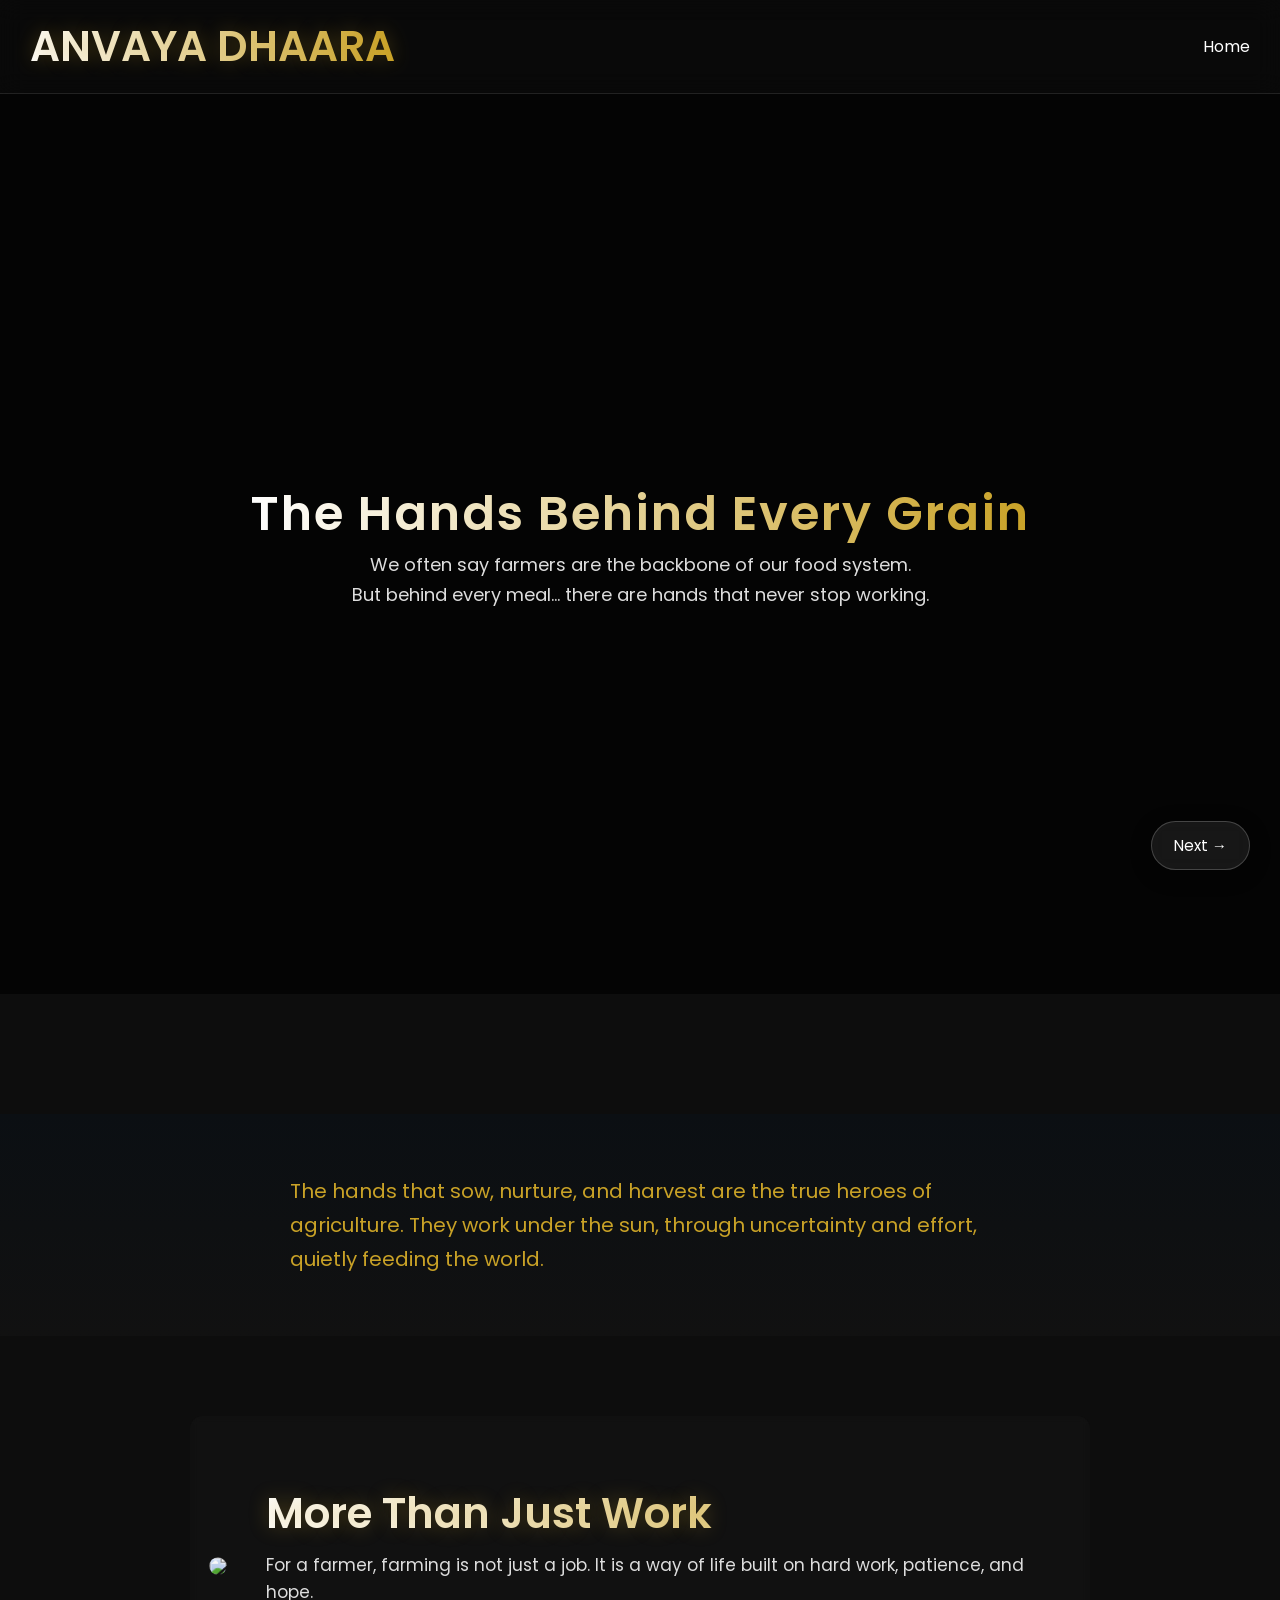
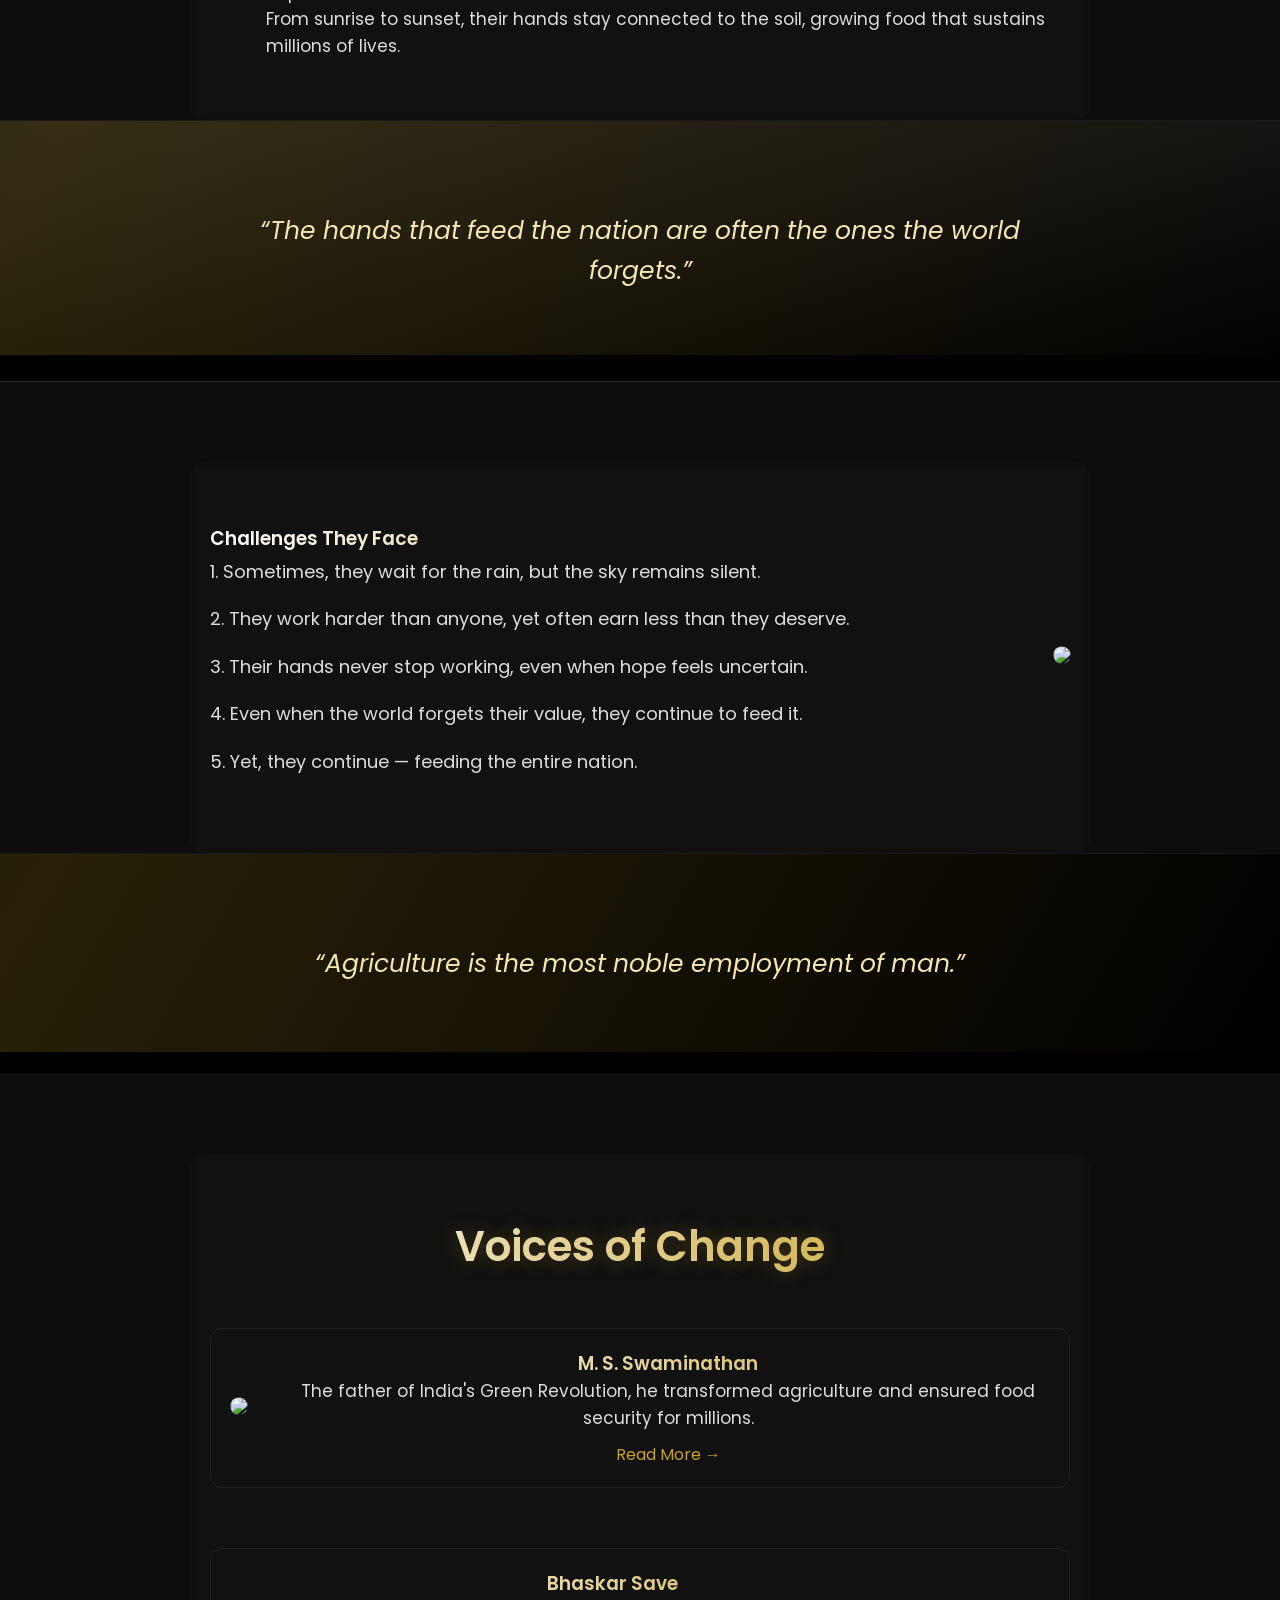
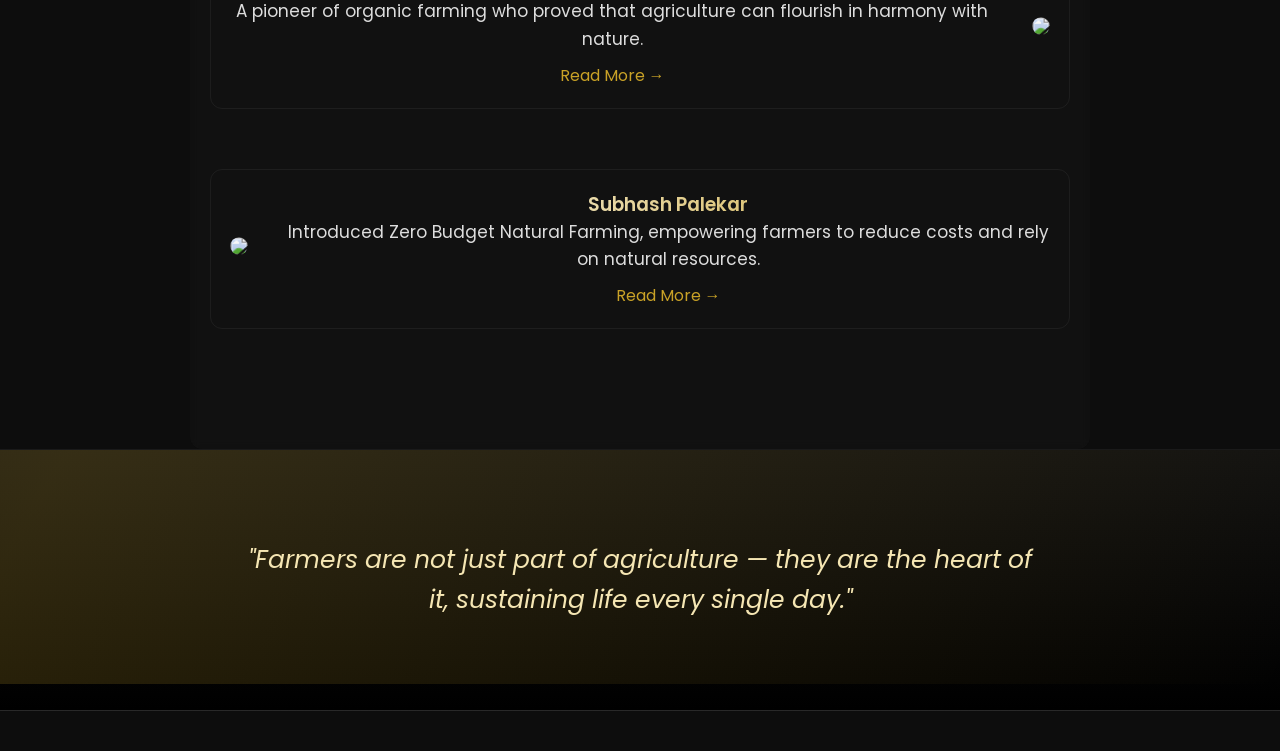
==== hands.html @ 10994e09 "Add files via upload" ====
<!DOCTYPE html>
<html lang="en">
<head>
  <meta charset="UTF-8">
  <meta name="viewport" content="width=device-width, initial-scale=1.0">
  <title>The Hands - ANVAYA DHAARA</title>

  <link href="https://fonts.googleapis.com/css2?family=Poppins:wght@300;600&display=swap" rel="stylesheet">
  <link rel="stylesheet" href="style.css">
</head>

<body class="hands-page">

<!-- NAVBAR -->
<nav class="navbar">
  <div class="nav-container">
    <h2 class="logo">ANVAYA DHAARA</h2>
    <ul class="nav-links">
      <li><a href="index.html">Home</a></li>
    </ul>
  </div>
</nav>

<!-- HERO -->
<section class="hands-header text-center text-white">
  <div class="container">
    <h1 class="display-4 scroll-reveal">The Hands Behind Every Grain</h1>

    <p class="hands-line scroll-reveal">
      We often say farmers are the backbone of our food system.
    </p>

    <p class="scroll-reveal">
      But behind every meal…
      there are hands that never stop working.
    </p>
  </div>
</section>

<!-- INTRO -->
<section class="container text-center py-5 reveal">

  <p class="hands-line scroll-reveal">
     The hands that sow, nurture, and harvest are the true heroes of agriculture.
    They work under the sun,
    through uncertainty and effort,
    quietly feeding the world.
  </p>

</section>
<!-- BLOCK -->
<section class="hands-block alt-layout reveal">
  <div class="hands-row ">
    
    <div class="hands-image">
      <img src="images/n.jpg">
    </div>

    <div class="hands-text">
      <h2 class="scroll-reveal">More Than Just Work</h2>

      <p class="scroll-reveal">
        For a farmer, farming is not just a job.  
        It is a way of life built on hard work, patience, and hope.
      </p>

      <p class="scroll-reveal">
        From sunrise to sunset, their hands stay connected to the soil,  
        growing food that sustains millions of lives.
      </p>
    </div>

  </div>
</section>
<!-- QUOTE 1 -->
<section class="hands-quote reveal">
  <p class="quote-text scroll-reveal">
    “The hands that feed the nation are often the ones the world forgets.”
  </p>
</section>

<!-- CHALLENGES -->
<section class="hands-block alt-layout reveal">
  <div class="hands-row reverse">

    <div class="hands-image">
      <img src="images/nm.png">
    </div>

    <div class="hands-text">
      <h3>Challenges They Face</h3>

    

  <div class="hands-lines scroll-reveal">
    <p class="scroll-reveal">1. Sometimes, they wait for the rain, but the sky remains silent.</p>
    <p class="scroll-reveal">2. They work harder than anyone, yet often earn less than they deserve.</p>
    <p class="scroll-reveal">3. Their hands never stop working, even when hope feels uncertain.</p>
    <p class="scroll-reveal">4. Even when the world forgets their value, they continue to feed it.</p>
    <p class="scroll-reveal">5. Yet, they continue — feeding the entire nation.</p>
  </div>
   </div>

  </div>

</section>

<!-- QUOTE -->


<section class="hands-quote reveal dark">
  <p class="quote-text scroll-reveal">
    “Agriculture is the most noble employment of man.”
  </p>
</section>




<!-- STORIES SECTION -->
<section class="hands-block reveal">

  <h2 class="section-title scroll-reveal">Voices of Change</h2>

  <!-- STORY 1 -->
  <div class="story-row">
    <div class="story-img">
      <img src="images/swami.png">
    </div>
    <div class="story-text">
      <h3>M. S. Swaminathan</h3>
      <p>
        The father of India's Green Revolution, he transformed agriculture
        and ensured food security for millions.
      </p>
      <a href="https://en.wikipedia.org/wiki/M._S._Swaminathan" target="_blank">
        Read More →
      </a>
    </div>
  </div>

  <!-- STORY 2 -->
  <div class="story-row reverse">
    <div class="story-img">
      <img src="images/bhaskar.png">
    </div>
    <div class="story-text">
      <h3>Bhaskar Save</h3>
      <p>
        A pioneer of organic farming who proved that agriculture
        can flourish in harmony with nature.
      </p>
      <a href="https://en.wikipedia.org/wiki/Bhaskar_Save" target="_blank">
        Read More →
      </a>
    </div>
  </div>

  <!-- STORY 3 -->
  <div class="story-row">
    <div class="story-img">
      <img src="images/subash.png">
    </div>
    <div class="story-text">
      <h3>Subhash Palekar</h3>
      <p>
        Introduced Zero Budget Natural Farming, empowering farmers
        to reduce costs and rely on natural resources.
      </p>
      <a href="https://en.wikipedia.org/wiki/Subhash_Palekar" target="_blank">
        Read More →
      </a>
    </div>
  </div>

</section>

<!-- END -->
<!-- FINAL QUOTE -->
<section class="hands-quote reveal">
  <p class="quote-text scroll-reveal">
    "Farmers are not just part of agriculture — they are the heart of it, sustaining life every single day."
  </p>
</section>

<script src="script.js"></script>
<a href="flow.html" class="next-fixed">Next →</a>
</body>
</html>
---- style.css ----
/* ===================== BASE ===================== */
body {
  margin: 0.5;
  font-family: 'Poppins', sans-serif;
  background: #000;
  background-image: radial-gradient(rgba(255, 255, 255, 0.03) 1px, transparent 1px);
  background-size: 40px 40px;
}

* {
  margin: 0px;
  padding: 0;
  box-sizing: border-box;
}

html {
  scroll-behavior: smooth;
}

/* ===================== NAVBAR ===================== */
.navbar {
  background: rgba(0, 0, 0, 0.3);
  backdrop-filter: blur(12px);
  border-bottom: 1px solid rgba(255, 255, 255, 0.1);
}
/*====================== FIXED NEXT BUTTON ===================== */.next-fixed {
  position: fixed;
  bottom: 30px;
  right: 30px;

  padding: 12px 22px;
  font-size: 0.95rem;

  color: white;
  text-decoration: none;

  background: rgba(255,255,255,0.08);
  backdrop-filter: blur(10px);

  border: 1px solid rgba(255,255,255,0.2);
  border-radius: 30px;

  box-shadow: 0 5px 20px rgba(0,0,0,0.4);

  transition: 0.3s ease;

  z-index: 999;
}

.next-fixed:hover {
  background: rgba(76,175,80,0.25);
  border-color: #4CAF50;
  transform: translateY(-3px);
}

/* ===================== HERO ===================== */
.hero {
  background: url('images/hero.jpg') center/cover no-repeat;

  .hero img {
    filter: brightness(85%);
  }

  min-height: 100vh;
  color: white;
  position: relative;
}

.hero::before {
  content: "";
  position: absolute;
  width: 100%;
  height: 100%;
  background: linear-gradient(to bottom,
      rgba(0, 0, 0, 0.4),
      rgba(0, 0, 0, 0.4),
      rgba(0, 0, 0, 0.7));
}

.container {
  position: relative;
  z-index: 2;
}

/* ===================== HERO TEXT ===================== */
.h1 {
  font-size: 72px;
  letter-spacing: 3px;
  font-weight: 500;
  color: #e6d28c;

  text-shadow: 0 0 25px rgba(201, 162, 39, 0.4);
}

.p {
  font-size: 40px;
  letter-spacing: 2px;
  font-weight: 300;
  color: #d4c46a;
  text-shadow: 0 0 25px rgba(201, 162, 39, 0.4);
  margin-top: 12px;
}

.hero-btn-warning {
  font-size: medium;
  background: #C9A227;
  border: none;
  color: black;
  font-weight: 500;
  padding: 30px 30px;
}

.hero-btn-warning:hover:hover {
  background: #e6c65c;
  transform: scale(1.05);
}

/* ===================== GENERAL TEXT ===================== */
h1,
h2,
h3,
h4,
h5 {
  background: linear-gradient(to right, #ffffff, #C9A227);
  -webkit-background-clip: text;
  -webkit-text-fill-color: transparent;
  font-weight: 600;
}

h2 {
  font-size: 42px;
  text-shadow: 0 0 20px rgba(201, 162, 39, 0.3);
}

p {
  font-size: 30px;
  color: #d4c46a;
  line-height: 1.6;
}

/* ===================== SECTIONS ===================== */
section {
  background: linear-gradient(to bottom, #0b0f13, #111);
  padding: 60px 0;
}

.story-section {
  background: radial-gradient(circle at center, #111 0%, #000 100%);
}

/* ===================== CARDS ===================== */
.card {
  background: rgba(255, 255, 255, 0.04);
  backdrop-filter: blur(12px);
  border: 1px solid rgba(255, 255, 255, 0.08);

  opacity: 1;
  transform: translateY(40px);
  transition: 0.6s ease;
}

.card.show {
  opacity: 1;
  transform: translateY(0);
}

.card:hover {
  transform: translateY(-10px) scale(1.02);
  box-shadow: 0 20px 40px rgba(0, 0, 0, 0.6);
}

.card img {
  height: 250px;

  object-fit: cover;
  filter: brightness(85%);
}

.card-title {
  font-size: 28px;
}

.card p {
  font-size: 20px;
}

.card {
  opacity: 1;
}

/* ===================== BUTTON ===================== */
.btn-warning {
  background: #C9A227;
  border: none;
  color: black;
  font-weight: 500;
}

.btn-warning:hover {
  background: #e6c65c;
  transform: scale(1.05);
}

/* ===================== SCROLL REVEAL ===================== */
.scroll-reveal {
  opacity: 0;
  transform: translateY(40px);
  transition: all 0.8s ease;
}

.scroll-reveal.active {
  opacity: 1;
  transform: translateY(0);
}

/* ===================== PROGRESS BAR ===================== */
#progress-bar {
  position: fixed;
  top: 0;
  left: 0;
  height: 4px;
  background: #C9A227;
  width: 0%;
  z-index: 999;
}

/* ===================== EXTRA UI ===================== */
.section-line {
  width: 60px;
  height: 3px;
  background: #C9A227;
  margin: 25px auto;
  border-radius: 5px;
  transition: width 0.5s ease;
}

.section-line:hover {
  width: 100px;
}

.section-divider {
  width: 100%;
  height: 80px;
  background: linear-gradient(to bottom, transparent, #000);
}

.tagline {
  font-size: 16px;
  color: #C9A227;
  letter-spacing: 2px;
}


/* ===================== RESPONSIVE ===================== */
@media (max-width: 768px) {
  .main-title {
    font-size: 40px;
  }

  .hero-subtitle {
    font-size: 16px;
  }

  .hero-btn {
    padding: 10px 25px;
  }

  .image-row img {
    width: 100%;
  }
}


/* ===================== ROOTS PAGE ===================== */
.roots-page {
  background: #0d0d0d;
  color: white;

}

.roots-header h1 {
  font-size: 48px;
  text-shadow: 0 5px 20px rgba(0, 0, 0, 0.8);

}

.roots-header p {
  text-shadow: 0 3px 10px rgba(0, 0, 0, 0.6);

}

.roots-header {
  animation: zoomHero 10s ease-in-out infinite alternate;
}

@keyframes zoomHero {
  from {
    background-size: 100%;
  }

  to {
    background-size: 110%;
  }
}

.roots-block:nth-child(even) {
  background: rgba(255, 255, 255, 0.05);

}

/* ROOTS HERO BACKGROUND IMAGE */
.roots-header {
  height: 100vh;
  display: flex;
  justify-content: center;
  align-items: center;
  text-align: center;
  position: relative;

  background: url('images/plant.jpg') center/cover no-repeat;
}

/* DARK OVERLAY (same like hands page) */
.roots-header::before {
  content: "";
  position: absolute;
  width: 100%;
  height: 100%;
  background: rgba(0, 0, 0, 0.6);
}

/* KEEP TEXT ABOVE IMAGE */
.roots-header .container {
  position: relative;
  z-index: 2;
}

/* ===================== CONTENT BLOCK ===================== */
.roots-block {
  padding: 60px 20px;
  max-width: 900px;
  margin: auto;
  text-align: center;
  background: rgba(255, 255, 255, 0.02);
  border-radius: 12px;
  backdrop-filter: blur(4px);
}

.roots-block img {
  height: 300px;
}

.roots-block h2 {
  font-size: 30px;
  color: #C9A227;
}

.roots-block h3 {
  font-size: 24px;
  color: #C9A227;
}

.roots-block p {
  font-size: 17px;
  color: #ddd;
}

/* ===================== IMAGES (MERGED) ===================== */
.roots-block img,
.roots-story img,
.center-img {
  width: 100%;
  max-width: 650px;
  margin: 25px auto;
  display: block;
  border-radius: 12px;
  object-fit: cover;
  box-shadow: 0 10px 30px rgba(0, 0, 0, 0.4);
  transition: 0.4s ease;
}

.roots-block img:hover,
.roots-story img:hover,
.center-img:hover {
  transform: scale(1.05);
}

/* FORCE SAME SIZE (alignment fix) */
.center-img {
  aspect-ratio: 16/9;
}

/* ===================== IMAGE GRID ===================== */
.image-row {
  display: flex;
  gap: 20px;
  justify-content: center;
  flex-wrap: wrap;
}

.image-row img {
  width: 48%;
  max-width: 320px;
  height: 220px;
  object-fit: cover;
}

/* ===================== LIST ===================== */
.farming-points {
  list-style: none;
  margin-top: 20px;
  font-size: 17px;
  color: #ddd;
  line-height: 2;
}

/* ===================== QUOTE ===================== */
.roots-quote {
  padding: 50px 20px;
  background: #111;
  text-align: center;
  border-left: 4px solid #C9A227;
}

.roots-quote p {
  font-size: 22px;
  font-style: italic;
  color: #C9A227;
}

/* ===================== ROOTS STORY ===================== */
.roots-story {
  background: radial-gradient(circle at center, #111 0%, #000 100%);
}

/* TEXT */
.quote-text {
  font-size: 25px;
  font-style: italic;
  color: #f5e6b3;
  max-width: 800px;
  margin: 20px auto;
  line-height: 1.7;
}

.quote-author {
  color: #C9A227;
  font-size: 16px;
  margin-bottom: 20px;
}

/* LABEL */
.image-label {
  font-size: 20px;
  color: #C9A227;
  letter-spacing: 2px;
  margin-top: 30px;
}

/* ===================== CENTER ALIGNMENT ===================== */
.center-image-wrapper {
  display: flex;
  flex-direction: column;
  align-items: center;
}

/* ===================== LEARN SECTION ===================== */
.learn-section {
  display: flex;
  align-items: center;
  flex-direction: column;
  background: linear-gradient(to bottom, #0b0f13, #111);
}

/* RESOURCE CARDS */
.resource-card {
  display: flex;
  align-items: center;
  flex-direction: column;
  padding: 18px;
  background: rgba(255, 255, 255, 0.05);
  border-radius: 10px;
  color: #d4c46a;
  text-decoration: none;
  font-size: 16px;
  transition: 0.3s ease;
  border-left: 3px solid #C9A227;
}

.resource-card:hover {
  background: rgba(255, 255, 255, 0.1);
  transform: translateY(-5px);
  color: #fff;
}

/* NAVBAR CONTAINER */
.nav-container {
  display: flex;
  justify-content: space-between;
  align-items: center;
  padding: 15px 30px;
}

/* NAV LINKS RIGHT SIDE */
.nav-links {
  list-style: none;
}

.nav-links li {
  display: inline-block;
}

.nav-links a {
  text-decoration: none;
  color: white;
  font-size: 16px;
  transition: 0.3s;
}

.nav-links a:hover {
  color: #C9A227;
}

/* FIX NAVBAR ALIGNMENT */
.nav-container {
  display: flex;
  justify-content: space-between;
  /* pushes Home to right */
  align-items: center;
  width: 100%;
  padding: 15px 30px;
}

/*================= hands PAGE ============== */
.hands-page {
  background: #0d0d0d;
  color: white;
  font-family: 'Poppins', sans-serif;

}

/* HERO */
.hands-header {
  height: 100vh;
  display: flex;
  justify-content: center;
  align-items: center;
  text-align: center;
  position: relative;
  background: url('images/2sss.png') center/cover no-repeat;

}

.hands-header {
  animation: zoomHero 10s ease-in-out infinite alternate;
}

@keyframes zoomHero {
  from {
    background-size: 100%;
  }

  to {
    background-size: 110%;
  }
}

.hands-header h1 {
  font-size: 48px;
  letter-spacing: 2px;
}

.hands-text {
  flex: 1;
  text-align: left;
  line-height: 1.8;
}

.hands-header p {
  font-size: 18px;
  color: #ddd;
}

.hands-header::before {
  content: "";
  position: absolute;
  width: 100%;
  height: 100%;
  background: rgba(0, 0, 0, 0.7);
}

.hands-header .container {
  position: relative;
  z-index: 2;

  max-width: 800px;


}

/* BLOCK */
.hands-block {
  padding: 60px 20px;
  max-width: 900px;
  margin: auto;
  text-align: center;
  background: rgba(255, 255, 255, 0.02);
  border-radius: 12px;
  backdrop-filter: blur(4px);
  transition: 0.4s ease;
}

.hands-block:hover {
  transform: translateY(-5px);
  box-shadow: 0 15px 40px rgba(0, 0, 0, 0.5);
}

.hands-block h2,
.hands-block h3 {
  color: #C9A227;
}

/* TEXT */
.hands-block p {
  font-size: 17px;
  color: #ddd;
}

/* QUOTE */
.hands-quote {
  padding: 90px 20px;
  text-align: center;
  font-size: 26px;
  font-style: italic;
  color: #C9A227;
  border-top: 1px solid rgba(255, 255, 255, 0.1);
  border-bottom: 1px solid rgba(255, 255, 255, 0.1);
  background: linear-gradient(to bottom, #111, #000);
  transition: 0.4s ease;
}

.hands-quote.dark {
  background: #000;
}

.quote-text {
  max-width: 800px;
  margin: auto;
  line-height: 1.6;
}

.hands-quote:hover {
  letter-spacing: 1px;
}

.hands-quote {
  position: relative;
  overflow: hidden;
}

.hands-quote {
  backdrop-filter: blur(4px);
}

.hands-quote::before {
  content: "";
  position: absolute;
  width: 200%;
  height: 90%;
  top: 0;
  left: -100%;
  background: linear-gradient(120deg,
      transparent,
      rgba(201, 162, 39, 0.2),
      transparent);
  transition: 0.8s;
}

.hands-quote:hover::before {
  left: 100%;
}

/* MAIN LINE */
.hands-line {
  font-size: 20px;
  color: #C9A227;
  max-width: 700px;
  margin: auto;
  line-height: 1.7;
}

/* LINES */
.hands-lines p {
  font-size: 18px;
  color: #ddd;
  line-height: 1.8;
  margin-bottom: 15px;
}

/* SCROLL ANIMATION */
.reveal {
  opacity: 1;
  transform: translateY(40px);
  transition: all 0.4s ease;
}

.reveal.active {
  opacity: 1;
  transform: translateY(0);
}

.hands-img {
  width: 100%;
  max-width: 400px;
  margin: 25px auto;
  display: block;
  border-radius: 12px;
  object-fit: cover;
  box-shadow: 0 10px 30px rgba(0, 0, 0, 0.5);
  transition: 0.4s ease;
}

.hands-img:hover {
  transform: scale(1.05);
}

/* FLEX ROW */
.hands-row {
  display: flex;
  align-items: center;
  gap: 40px;
  flex-wrap: wrap;
}

/* REVERSE */
.hands-row.reverse {
  flex-direction: row-reverse;
}

/* IMAGE */
.hands-image img {
  width: 100%;
  max-width: 430px;
  border-radius: 12px;
}

/* TEXT */
.hands-text {
  flex: 1;
  text-align: left;
}

.hands-text h2,
.hands-text h3 {
  color: #C9A227;
}

/* MOBILE FIX */
@media (max-width: 768px) {
  .hands-row {
    flex-direction: column;
    text-align: center;
  }

  .hands-text {
    text-align: center;
  }
}

/* STORY SECTION */
.story-cards {
  display: flex;
  gap: 30px;
  justify-content: center;
  flex-wrap: wrap;
  margin-top: 30px;
}

.section-title {
  text-align: center;
  margin-bottom: 50px;
  color: #C9A227;
}

section {
  margin-bottom: 80px;
}

/* ROW */
.story-row {
  display: flex;
  align-items: center;
  gap: 40px;
  padding: 20px;
  border-radius: 12px;
  margin-bottom: 60px;
  flex-wrap: wrap;
  border: 1px solid rgba(255, 255, 255, 0.05);
}

.story-row.reverse {
  flex-direction: row-reverse;
}

/* IMAGE */
.story-img img {
  width: 100%;
  max-width: 300px;
  border-radius: 12px;
}

/* TEXT */
.story-text {
  flex: 1;
}

.story-text h3 {
  color: #C9A227;
}

.story-text a {
  color: #C9A227;
  text-decoration: none;
  margin-top: 10px;
  display: inline-block;
}

.story-text a:hover {
  text-decoration: underline;
}

.story-img img,
.hands-image img {
  transform: scale(1.1);
  transition: 1s ease;
  filter: brightness(0.95) contrast(1.05);
}

.reveal.active img {
  transform: scale(1);
}

.story-row:hover {
  transform: translateY(-6px);
  transition: 0.3s ease;
  background: rgba(255, 255, 255, 0.04);
}

.story-row {
  transition: 0.4s ease;
}

body {
  scroll-behavior: smooth;
}

/*===================== FLOW PAGE ===================== */

/* RESET */
body {
  margin: 0;
  padding: 0;
}

/* PAGE */
.flow-page {
  background: #0d0d0d;
  color: white;
  font-family: 'Poppins', sans-serif;
}

/* HERO */
.flow-hero {
  position: relative;
  min-height: 100vh;
  display: flex;
  flex-direction: column;
  justify-content: center;
  align-items: center;
  text-align: center;
  padding: 40px 20px;
  overflow: hidden;
}

.flow-hero::before {
  content: "";
  position: absolute;
  width: 100%;
  height: 100%;
  background: url("images/bg.png") center/cover no-repeat;
  z-index: -2;
}

.flow-hero::after {
  content: "";
  position: absolute;
  width: 100%;
  height: 100%;
  background: rgba(0, 0, 0, 0.65);
  z-index: -1;
}

/* HERO TEXT */
.flow-hero h1 {
  font-size: 3.2rem;
  max-width: 800px;
  line-height: 1.3;
  font-weight: 600;

  background: linear-gradient(90deg, #ffffff, #4CAF50);
  -webkit-background-clip: text;
  -webkit-text-fill-color: transparent;
}

.hero-sub {
  margin-top: 25px;
  font-size: 1.6rem;
  /* increased */
  color: #d4c27a;
  line-height: 1.6;
}

.hero-line {
  margin-top: 25px;
  font-size: 1.2rem;
  /* increased */
  color: #4CAF50;
  opacity: 0.95;
  font-weight: 500;
  letter-spacing: 0.5px;
}

/* HERO ANIMATION (CLEAN) */
.flow-hero h1,
.hero-sub,
.hero-line {
  opacity: 0;
  transform: translateY(25px);
  animation: fadeUp 1s ease forwards;
}

.flow-hero h1 {
  animation-delay: 0.3s;
}

.hero-sub {
  animation-delay: 0.6s;
}

.hero-line {
  animation-delay: 1s;
}

@keyframes fadeUp {
  to {
    opacity: 1;
    transform: translateY(0);
  }
}

/* CONTAINER */
.flow-container {
  width: 100%;
  max-width: 1100px;
  margin: auto;
  padding: 0 20px;
}

/* FLOW ITEM */
.flow-item {
  opacity: 0;
  transform: translateY(80px) scale(0.96);
  transition: all 1.1s cubic-bezier(0.22, 1, 0.36, 1);
  /* slower + smoother */
}

.flow-item.show {
  opacity: 1;
  transform: translateY(0) scale(1);
}

/* CARD */
.flow-content {
  background: rgba(255, 255, 255, 0.04);
  backdrop-filter: blur(14px);
  padding: 25px;
  border-radius: 18px;
  text-align: center;

  border: 1px solid rgba(255, 255, 255, 0.08);

  box-shadow:
    0 10px 30px rgba(0, 0, 0, 0.6),
    inset 0 0 10px rgba(255, 255, 255, 0.03);

  transition: all 0.4s ease;
}

.flow-content:hover {
  transform: translateY(-8px) scale(1.03);
  box-shadow:
    0 0 25px rgba(76, 175, 80, 0.4),
    0 20px 50px rgba(0, 0, 0, 0.7);
}

/* IMAGE */
.flow-content img {
  width: 55%;
  height: 230px;
  object-fit: cover;
  border-radius: 12px;
  margin: 0 auto 15px;
  display: block;

  transition: transform 0.5s ease, filter 0.5s ease;
  filter: brightness(85%) contrast(105%);
}

.flow-content:hover img {
  transform: scale(1.08);
  filter: brightness(105%) contrast(120%);
}

/* STAGGER CONTENT */
.flow-content img,
.flow-content h2,
.flow-content p,
.flow-points {
  opacity: 0;
  transform: translateY(25px);
}

.flow-item.show .flow-content img {
  opacity: 1;
  transform: translateY(0);
  transition: 0.5s ease;
}

.flow-item.show .flow-content h2 {
  opacity: 1;
  transform: translateY(0);
  transition: 0.5s ease;
  transition-delay: 0.15s;
}

.flow-item.show .flow-content p {
  opacity: 1;
  transform: translateY(0);
  transition: 0.6s ease;
  transition-delay: 0.3s;
}

.flow-item.show .flow-points {
  opacity: 1;
  transform: translateY(0);
  transition: 0.6s ease;
  transition-delay: 0.45s;
}

/* POINTS */
.flow-points ul {
  background: rgba(255, 255, 255, 0.04);
  backdrop-filter: blur(8px);
  border: 1px solid rgba(255, 255, 255, 0.08);

  padding: 25px;
  border-radius: 14px;

  box-shadow: 0 10px 25px rgba(0, 0, 0, 0.5);
  transition: 0.3s;

  text-align: center;
  /* 🔥 center everything */
}

.flow-points li {
  margin: 14px 0;
  font-size: 1.07rem;
  /* increased */
  line-height: 1.6;
  opacity: 0.85;

  list-style: none;
  /* remove default bullets */
  position: relative;
}

/* Custom clean dot */
.flow-points li::before {
  content: "•";
  color: #4CAF50;
  margin-right: 8px;
}

/* CONNECTOR */
.flow-connector {
  text-align: center;
  margin: 110px 0;

  font-size: 1.5rem;
  /* increased */
  color: #8BC34A;

  font-style: italic;
  opacity: 0.9;
  letter-spacing: 1.2px;

  line-height: 1.6;
}

.flow-connector {
  text-shadow: 0 0 12px rgba(139, 195, 74, 0.4);
}

/* MAIN MESSAGE */
.flow-main-message {
  text-align: center;
  font-size: 1.6rem;
  color: #4CAF50;
  margin: 120px 0;
  font-weight: 600;
  text-shadow: 0 0 10px rgba(76, 175, 80, 0.4);
}

/* SCROLL TEXT */
.scroll-down {
  margin-top: 40px;
  font-size: 0.9rem;
  opacity: 0.6;
}

/* RESPONSIVE */
@media (max-width: 768px) {
  .flow-content img {
    width: 90%;
  }

  .flow-points {
    display: none;
  }

  .flow-hero h1 {
    font-size: 2.2rem;
  }
}

.flow-item.show .flow-content img {
  transition: 0.7s ease;
}

.flow-item.show .flow-content h2 {
  transition: 0.7s ease;
  transition-delay: 0.2s;
}

.flow-item.show .flow-content p {
  transition: 0.9s ease;
  transition-delay: 0.45s;
}

.flow-item.show .flow-points {
  transition: 0.9s ease;
  transition-delay: 0.65s;
}

@media (max-width: 768px) {

  /* HERO */
  .flow-hero h1 {
    font-size: 2rem;
    line-height: 1.4;
  }

  .hero-sub {
    font-size: 1.1rem;
  }

  .hero-line {
    font-size: 1rem;
  }

  /* IMAGES */
  .flow-content img {
    width: 90%;
    height: 200px;
  }

  /* TEXT */
  .flow-content p {
    font-size: 0.95rem;
    line-height: 1.6;
  }

  /* CONNECTORS */
  .flow-connector {
    font-size: 1.2rem;
    margin: 70px 0;
  }

  /* POINTS */
  .flow-points {
    display: none;
    /* already good decision */
  }

}
/* ===================== SOUL / FUTURE PAGE ===================== */

.future-page {
  background: radial-gradient(circle at center, #0b0f13 0%, #000 100%);
  color: white;
  font-family: 'Poppins', sans-serif;
}

/* HERO */
.future-header {
  height: 100vh;
  display: flex;
  justify-content: center;
  align-items: center;
  text-align: center;
}

.future-header h1 {
  font-size: 52px;
  line-height: 1.3;
  font-weight: 600;
}

.hero-sub {
  font-size: 24px;
  color: #bbb;
  margin-top: 10px;
}

.hero-line {
  font-size: 20px;
  color: #C9A227;
  margin-top: 15px;
  letter-spacing: 0.5px;
}

/* CONTENT BLOCK */
.future-block {
  max-width: 950px;
  
  padding: 40px;

  margin: 120px auto;
  text-align: center;

  background: rgba(255,255,255,0.04);
  backdrop-filter: blur(10px);

  border-radius: 16px;
  border: 1px solid rgba(255,255,255,0.08);

  box-shadow: 
    0 10px 40px rgba(0,0,0,0.6),
    inset 0 0 10px rgba(255,255,255,0.03);

  transition: 0.4s ease;
}

.future-block:hover {
  transform: translateY(-6px);
  box-shadow: 0 0 25px rgba(201,162,39,0.3);
}

/* HEADINGS */
.future-block h2 {
  font-size: 28px;
  color: #C9A227;
  margin-bottom: 10px;
}

/* TEXT */
.future-block p {
  font-size: 19px;
  line-height: 1.9;
  color: #ddd;
  margin-bottom: 12px;
}

/* LINE */
.section-line {
  width: 50px;
  height: 3px;
  background: #C9A227;
  margin: 15px auto 30px;
  box-shadow: 0 0 10px rgba(201,162,39,0.5);
}

/* FINAL SECTION */
.future-final {
  max-width: 900px;
  margin: 120px auto;
  text-align: center;
}

.main-line {
  font-size: 24px;
  margin-bottom: 10px;
}

.main-line.highlight {
  font-size: 28px;
  color: #C9A227;
}

.closing-line {
  margin-top: 25px;
  font-size: 17px;
  color: #888;
}

/* BUTTON (KEEP CONSISTENT) */
.next-fixed {
  position: fixed;
  bottom: 30px;
  right: 30px;

  padding: 12px 22px;
  font-size: 0.95rem;

  color: white;
  text-decoration: none;

  background: rgba(255,255,255,0.08);
  backdrop-filter: blur(10px);

  border: 1px solid rgba(255,255,255,0.2);
  border-radius: 30px;

  box-shadow: 0 5px 20px rgba(0,0,0,0.4);

  transition: 0.4s ease;
  z-index: 999;
}

.next-fixed:hover {
  background: rgba(76,175,80,0.25);
  border-color: #4CAF50;
  transform: translateY(-3px);
}
/* ===================== ABOUT PAGE ===================== */
/* ===================== ABOUT PAGE ===================== */

.about-page {
  min-height: 100vh;

  background: linear-gradient(135deg, #0f2027, #203a43, #2c5364);
  
  font-family: 'Poppins', sans-serif;

  display: flex;
  justify-content: center;
  align-items: center;
}
.about-page .about-wrapper {
  display: flex;
  justify-content: center;
  align-items: center;

  min-height: 100vh;

  padding-top: 80px; /* pushes content below navbar */
}
.about-page .navbar {
  position: fixed;
  top: 0;
  width: 100%;
  z-index: 1000;

  background: rgba(0, 0, 0, 0.6);
  backdrop-filter: blur(10px);
}
.about-main-text {
  line-height: 2;
  letter-spacing: 0.5px;
}
.about-page .nav-container {
  padding: 15px 25px;   /* reduce from 15px */
}
.about-page .logo {
  font-size: 27px;   /* adjust if it's bigger now */
  letter-spacing: 1px;
}
.about-page .nav-links a {
  font-size: 18px;   /* adjust from 16px */
}
/* MAIN BOX */
.about-container {
  max-width: 1000px;
  width: 90%;
  padding: 70px 50px;

  margin-top: 80px;

  background: rgba(255, 255, 255, 0.08);
  backdrop-filter: blur(18px);

  border-radius: 20px;
  border: 1px solid rgba(255,255,255,0.2);

 
  box-shadow: 
    0 25px 60px rgba(0,0,0,0.6),
    0 0 40px rgba(255, 211, 105, 0.08);

  text-align: center;
  line-height: 2.2;

  animation: fadeUp 1s ease;
  transition: 0.4s ease;
}

.about-container:hover {
  transform: translateY(-5px);
}

/* MAIN HEADING */
.about-container h1 {
  font-size: 46px;
  font-weight: 600;
  letter-spacing: 1px;
  background: linear-gradient(90deg, #ffffff, #ffd369);
  -webkit-background-clip: text;
  -webkit-text-fill-color: transparent;

  margin-bottom: 20px;
}

/* TEXT */
.about-container p {
  font-size: 20px;
  color: #f1f1f1;
}

/* SECTION HEADINGS */
.about-container h2 {
 margin-top: 60px;
  font-size: 26px;
  color: #ffd369;
  position: relative;
}

/* LINE BELOW HEADINGS */
.about-container h2::after {
  content: "";
  display: block;
  width: 40px;
  height: 2px;
  background: #ffd369;
  margin: 10px auto;
}

/* FINAL LINE */
.final-line {
  margin-top: 50px;
  font-size: 24px;
  color: #ffd369;
  font-weight: 500;
}
.about-container p {
  animation: fadeUp 1s ease;
}

/* ANIMATION */
@keyframes fadeUp {
  from {
    opacity: 0;
    transform: translateY(40px);
  }
  to {
    opacity: 1;
    transform: translateY(0);
  }
}
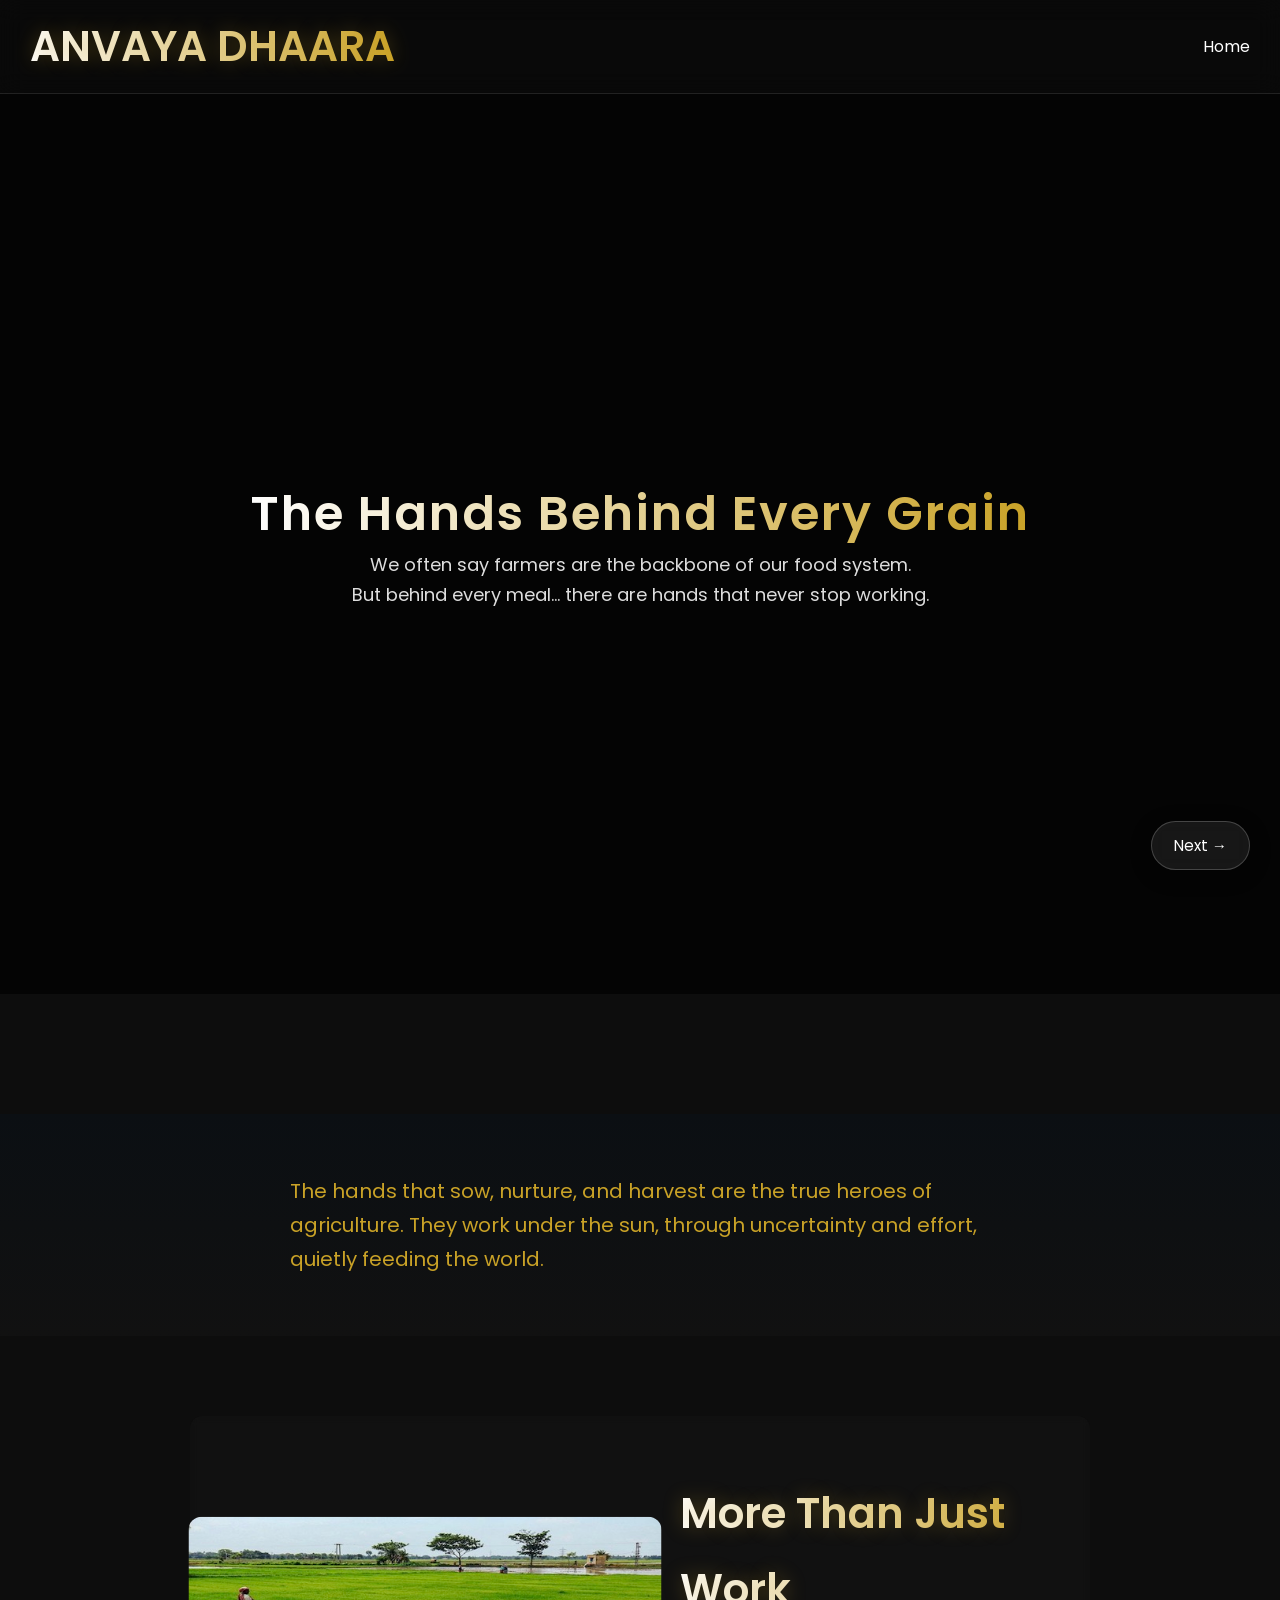
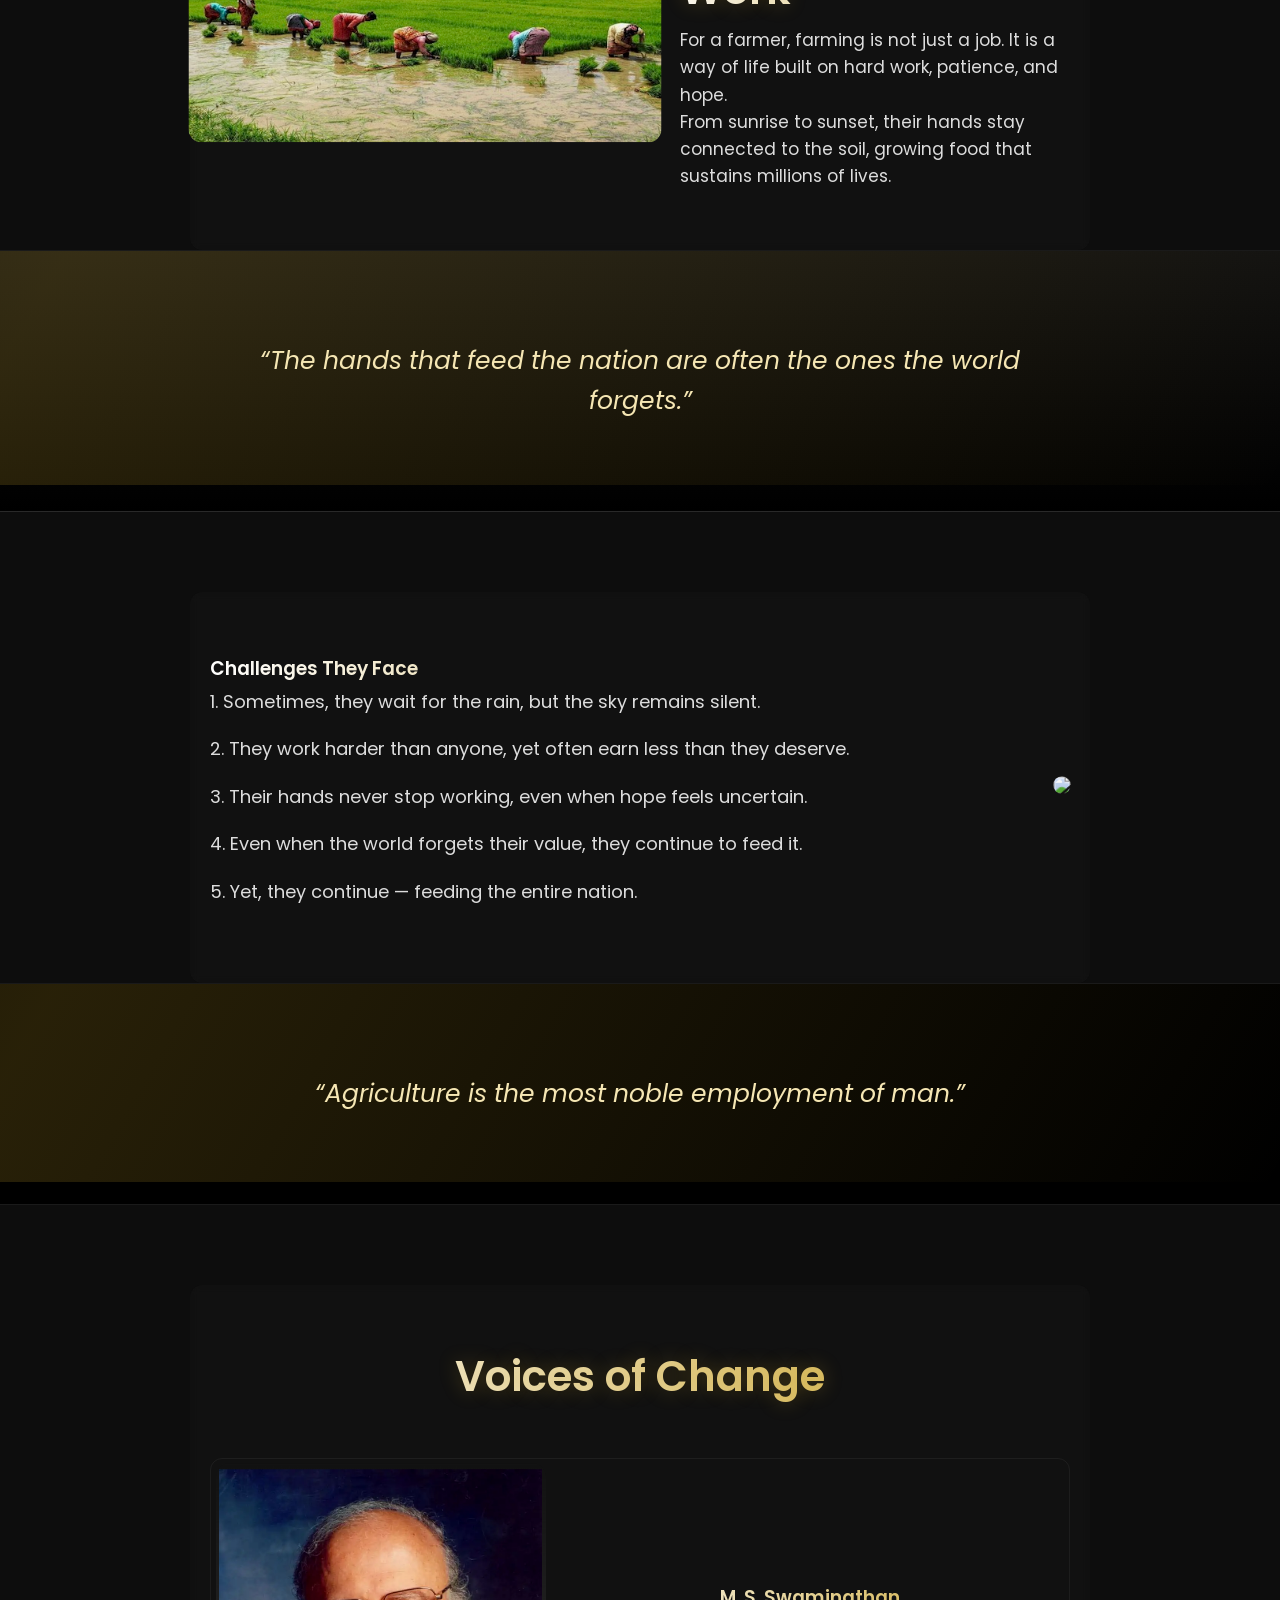
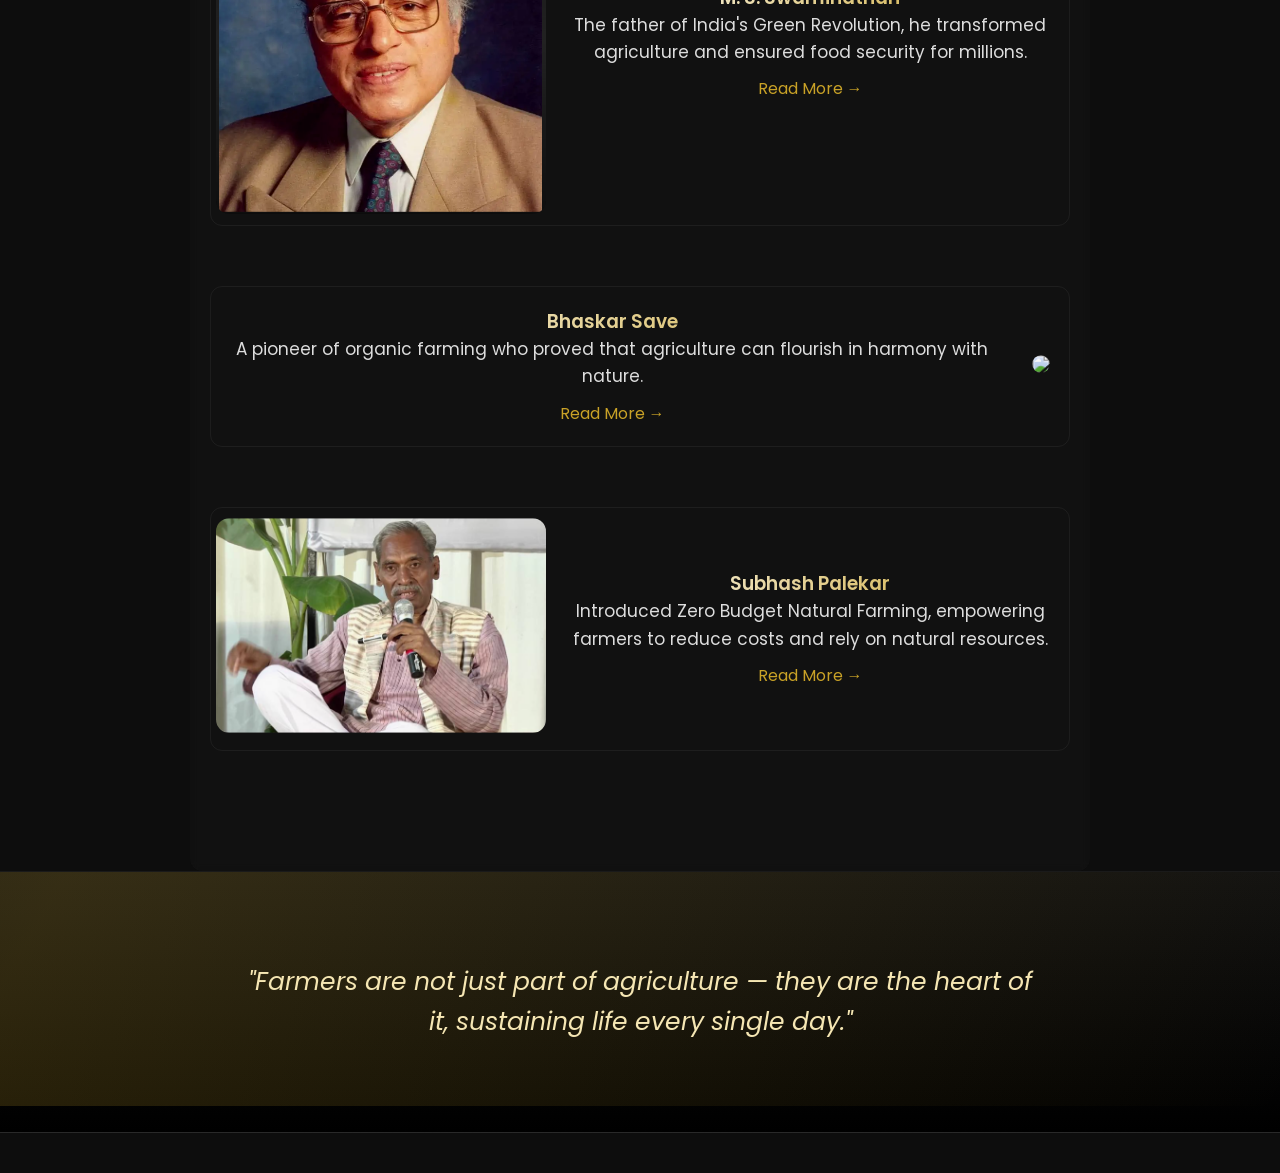
==== commit 7bb41159: "Update hands.html" ====
--- a/hands.html
+++ b/hands.html
@@ -84,7 +84,7 @@
   <div class="hands-row reverse">
 
     <div class="hands-image">
-      <img src="images/nm.png">
+      <img src="images/nm.jpg">
     </div>
 
     <div class="hands-text">
@@ -125,7 +125,7 @@
   <!-- STORY 1 -->
   <div class="story-row">
     <div class="story-img">
-      <img src="images/swami.png">
+      <img src="images/swami.jpg">
     </div>
     <div class="story-text">
       <h3>M. S. Swaminathan</h3>
@@ -142,7 +142,7 @@
   <!-- STORY 2 -->
   <div class="story-row reverse">
     <div class="story-img">
-      <img src="images/bhaskar.png">
+      <img src="images/bhaskar.jpg">
     </div>
     <div class="story-text">
       <h3>Bhaskar Save</h3>
@@ -159,7 +159,7 @@
   <!-- STORY 3 -->
   <div class="story-row">
     <div class="story-img">
-      <img src="images/subash.png">
+      <img src="images/subash.jpg">
     </div>
     <div class="story-text">
       <h3>Subhash Palekar</h3>
@@ -186,4 +186,4 @@
 <script src="script.js"></script>
 <a href="flow.html" class="next-fixed">Next →</a>
 </body>
-</html>+</html>
--- a/style.css
+++ b/style.css
@@ -547,7 +547,7 @@
   align-items: center;
   text-align: center;
   position: relative;
-  background: url('images/2sss.png') center/cover no-repeat;
+  background: url('images/2sss.jpg') center/cover no-repeat;
 
 }
 
@@ -887,7 +887,7 @@
   position: absolute;
   width: 100%;
   height: 100%;
-  background: url("images/bg.png") center/cover no-repeat;
+  background: url("images/bg.jpg") center/cover no-repeat;
   z-index: -2;
 }
 
@@ -1476,4 +1476,4 @@
     opacity: 1;
     transform: translateY(0);
   }
-}+}
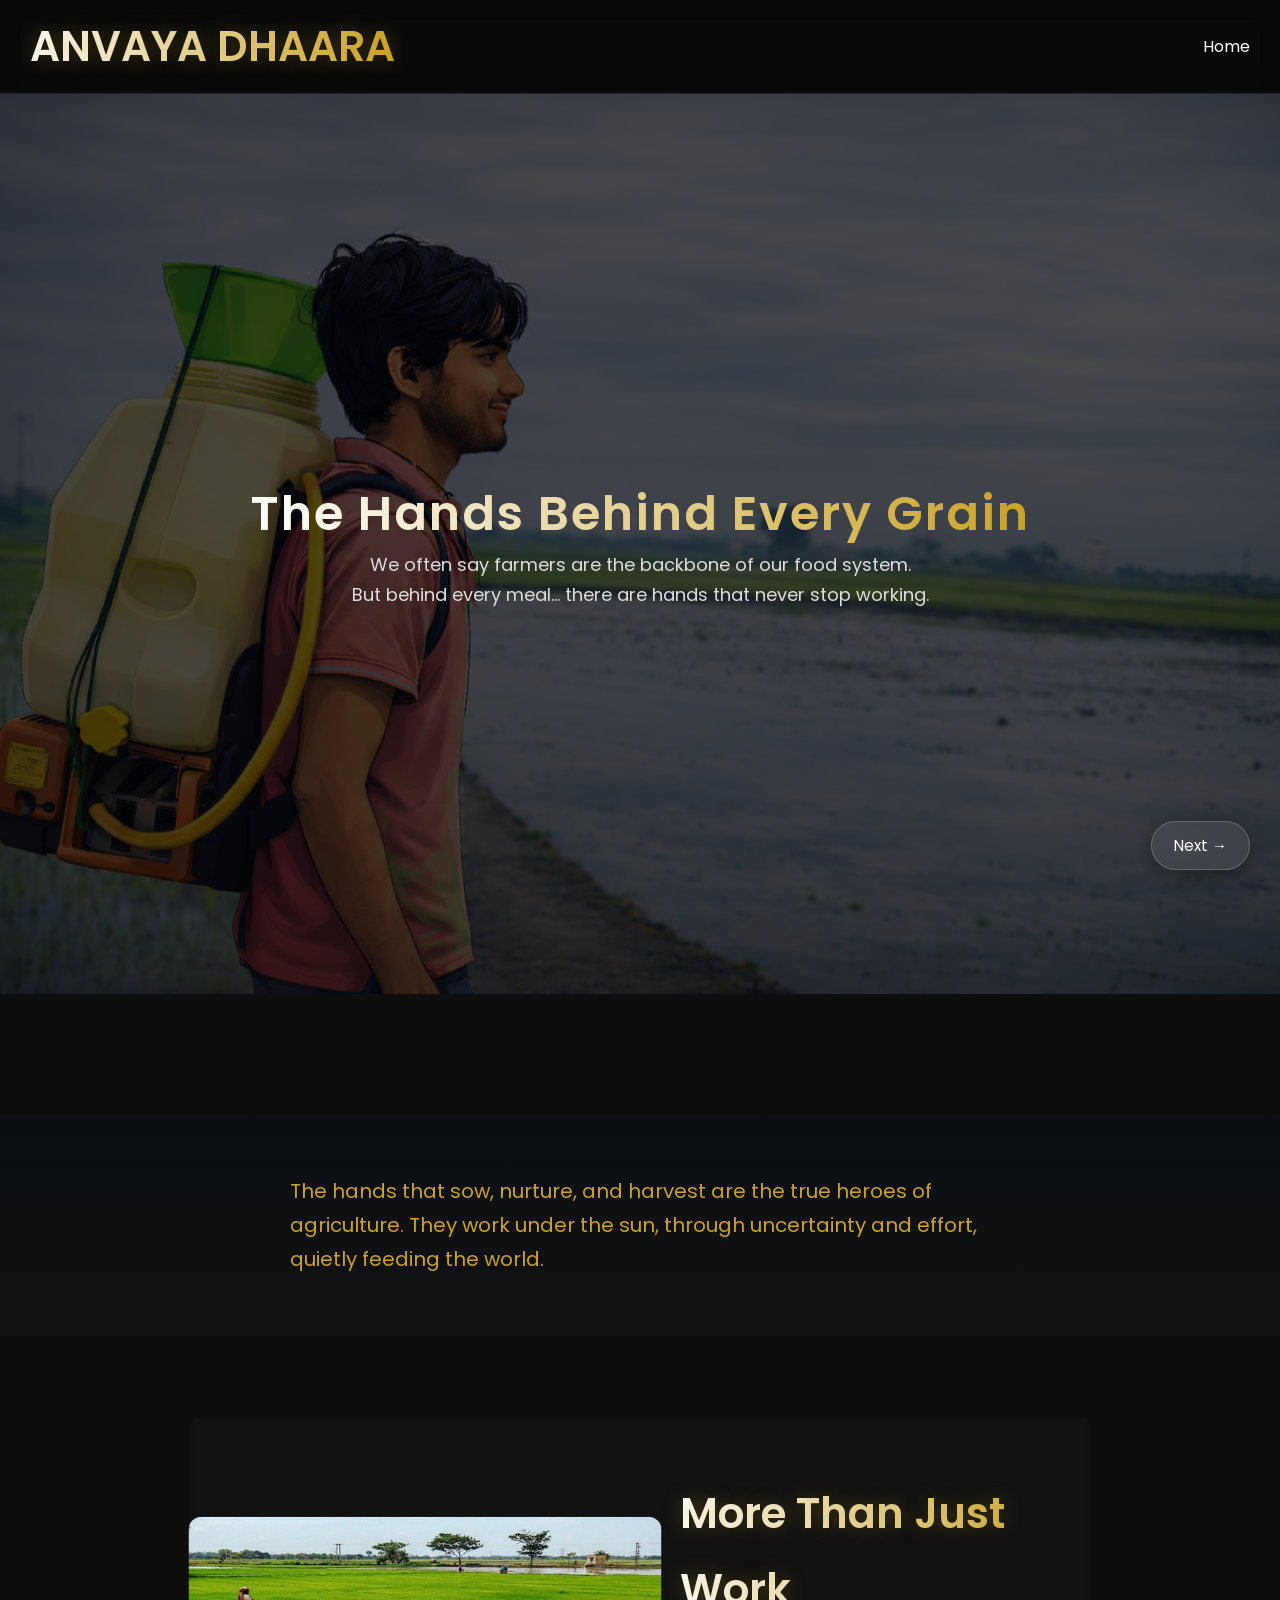
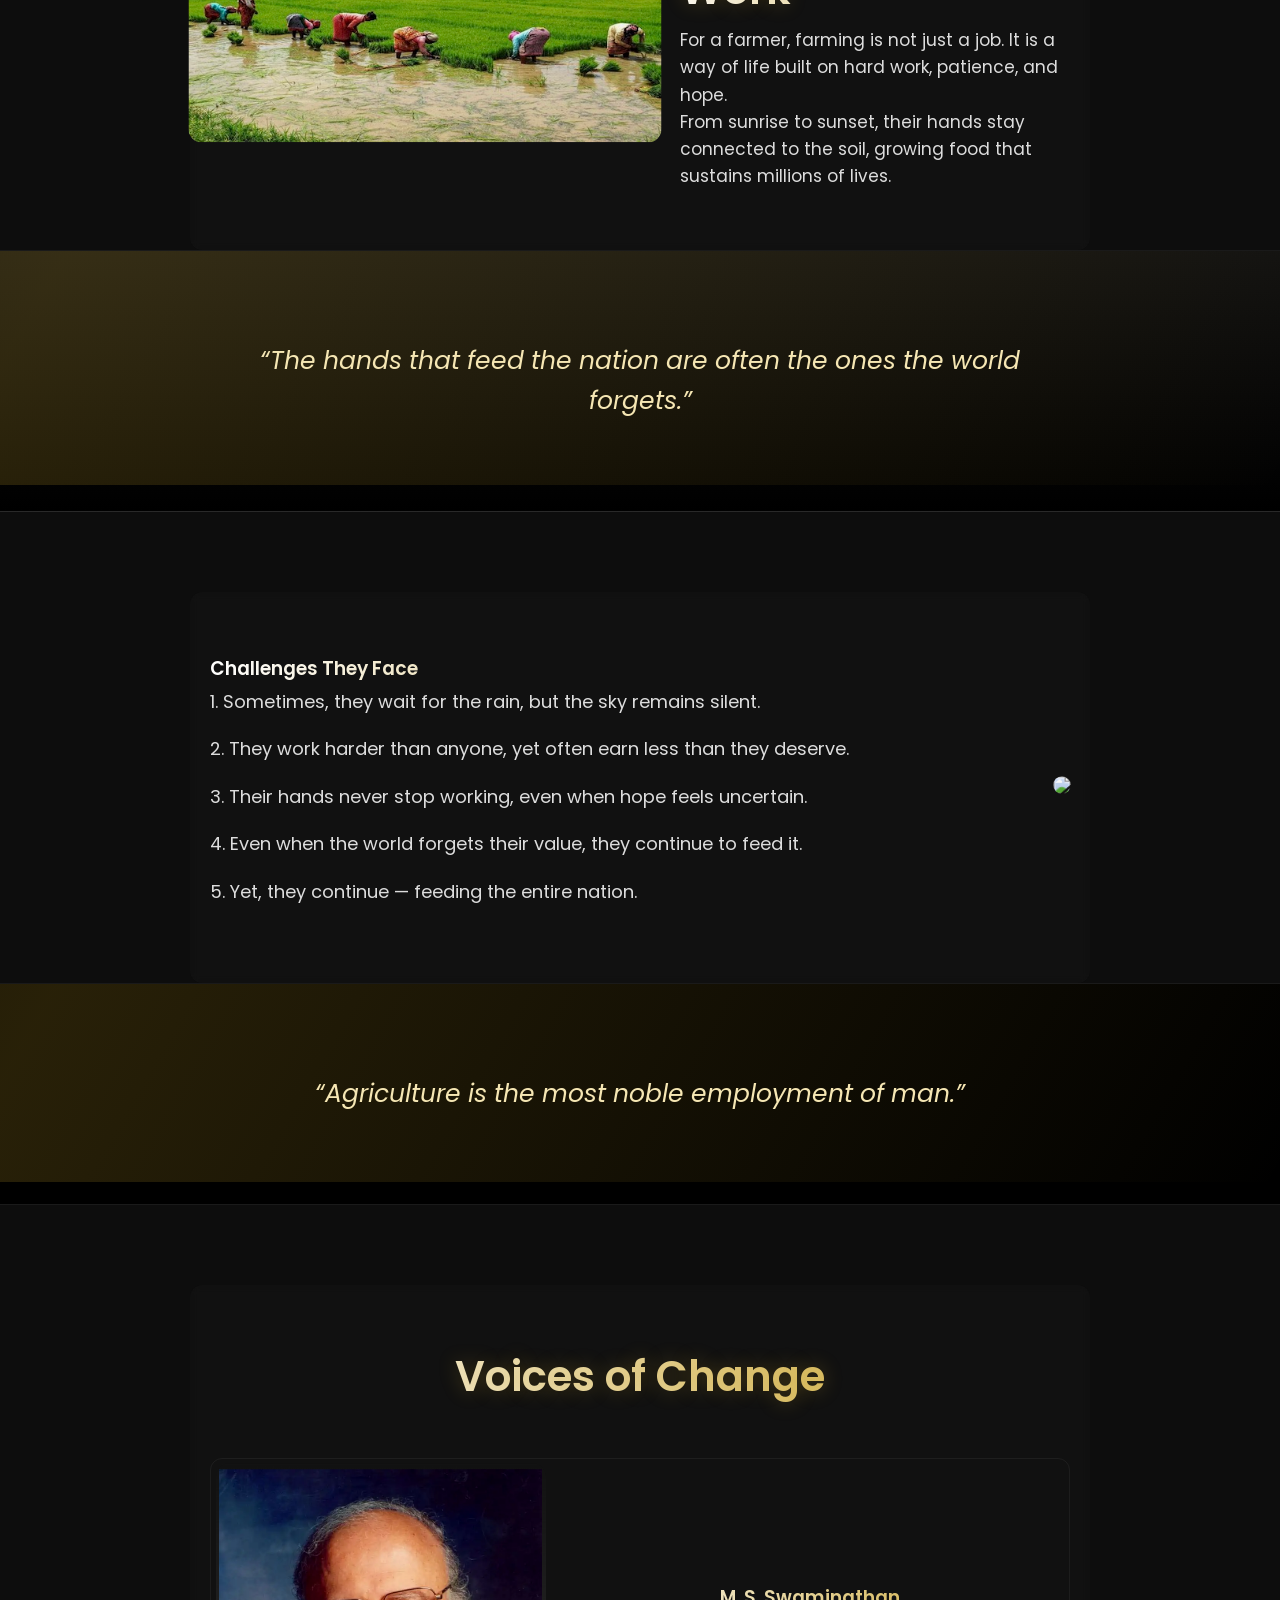
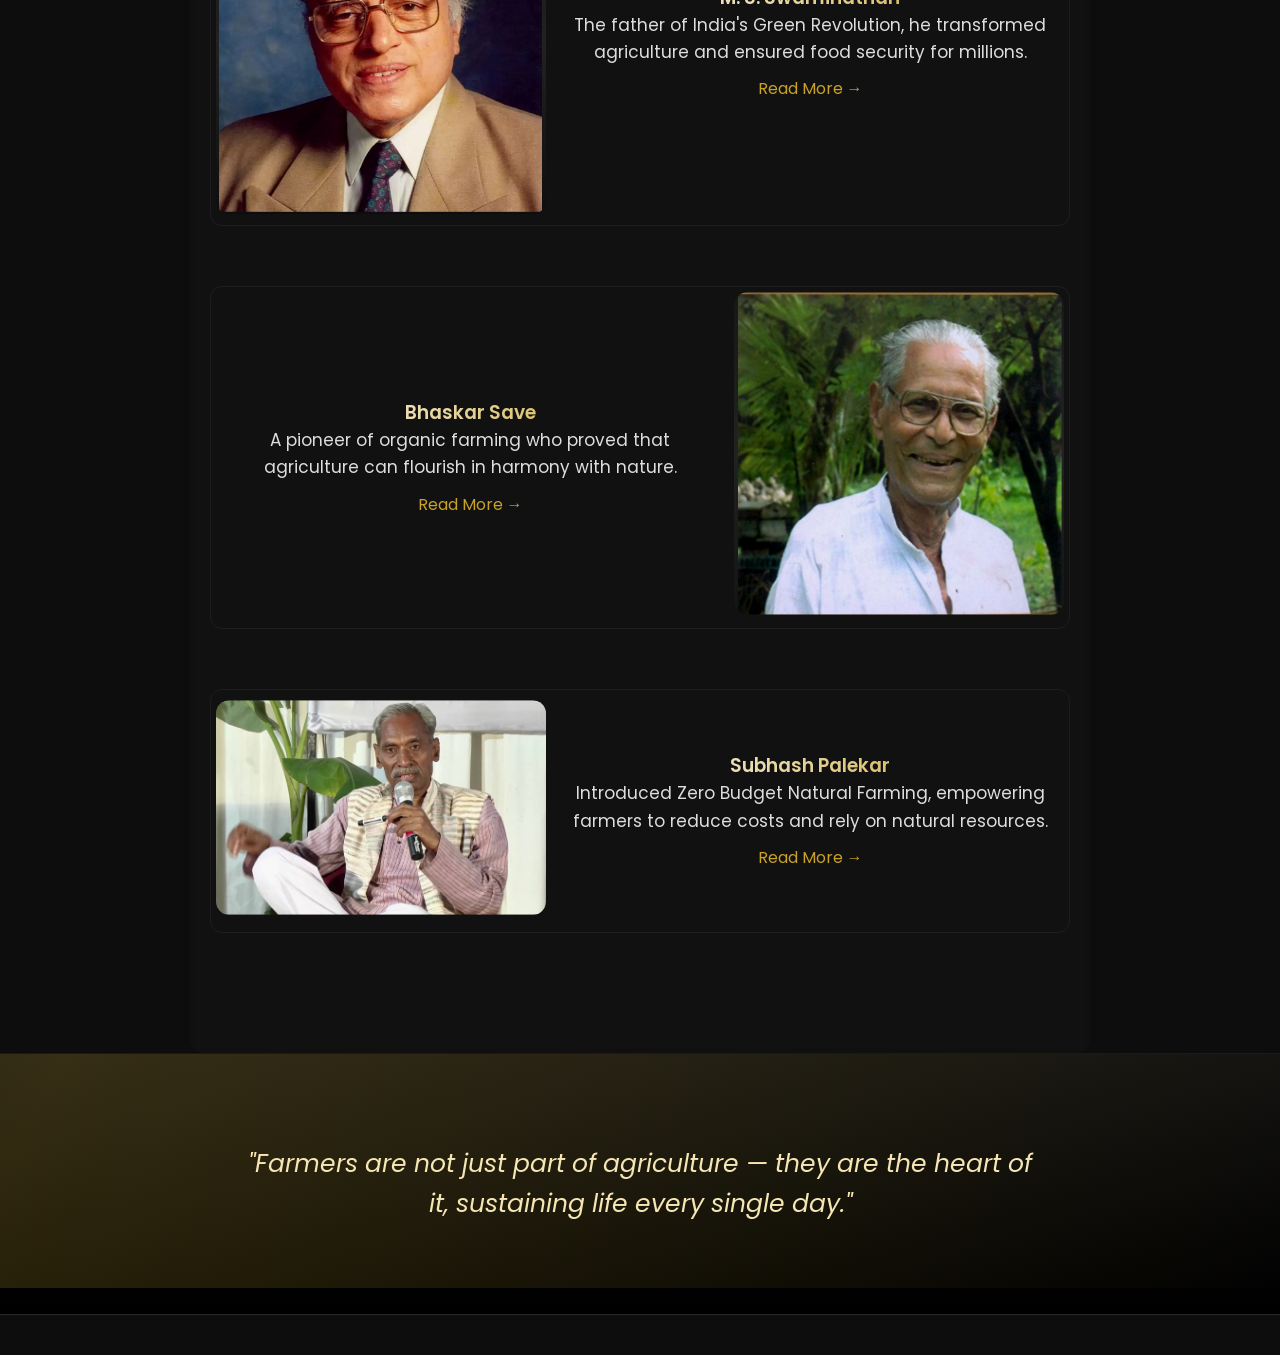
==== commit bd8f4220: "Update hands.html" ====
--- a/hands.html
+++ b/hands.html
@@ -11,7 +11,7 @@
 
 <body class="hands-page">
 
-<!-- NAVBAR -->
+<!-- NAVBAR --> 
 <nav class="navbar">
   <div class="nav-container">
     <h2 class="logo">ANVAYA DHAARA</h2>
--- a/style.css
+++ b/style.css
@@ -1,4 +1,4 @@
-/* ===================== BASE ===================== */
+ /* ===================== BASE ===================== */
 body {
   margin: 0.5;
   font-family: 'Poppins', sans-serif;
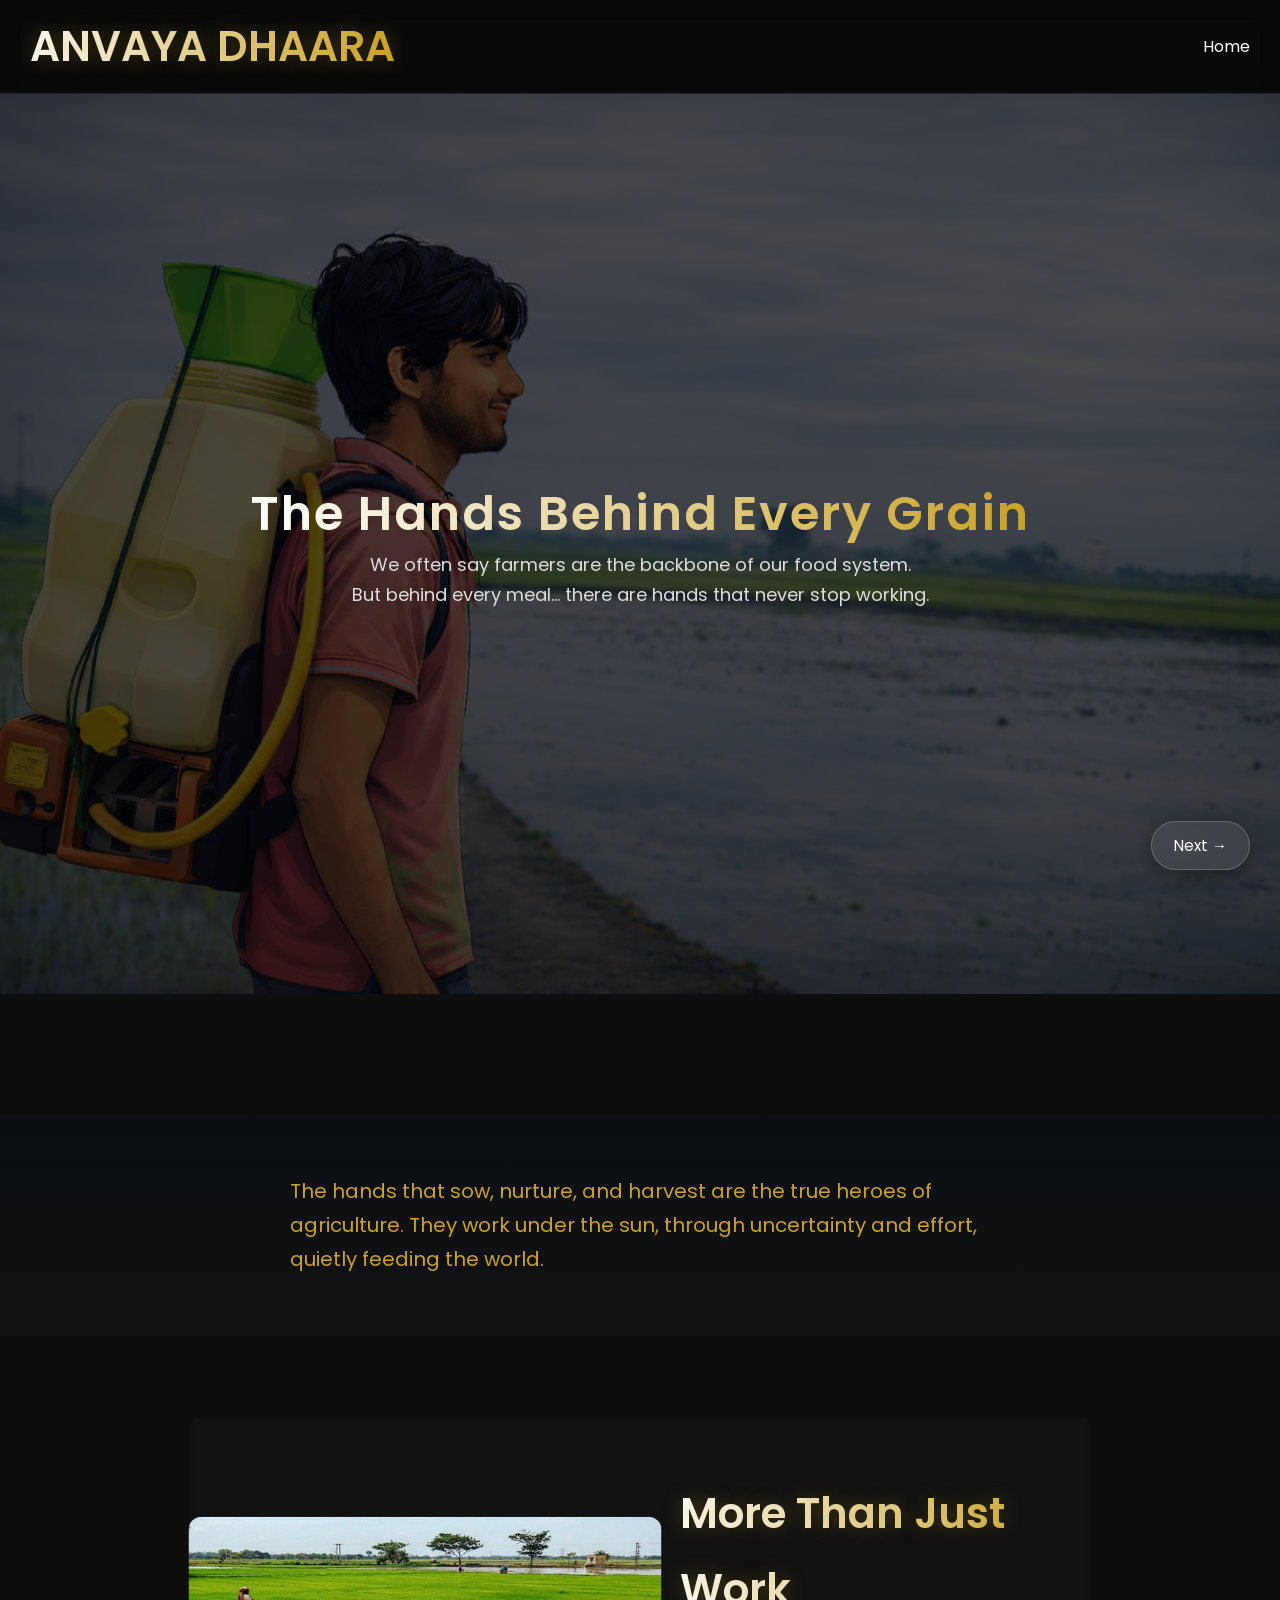
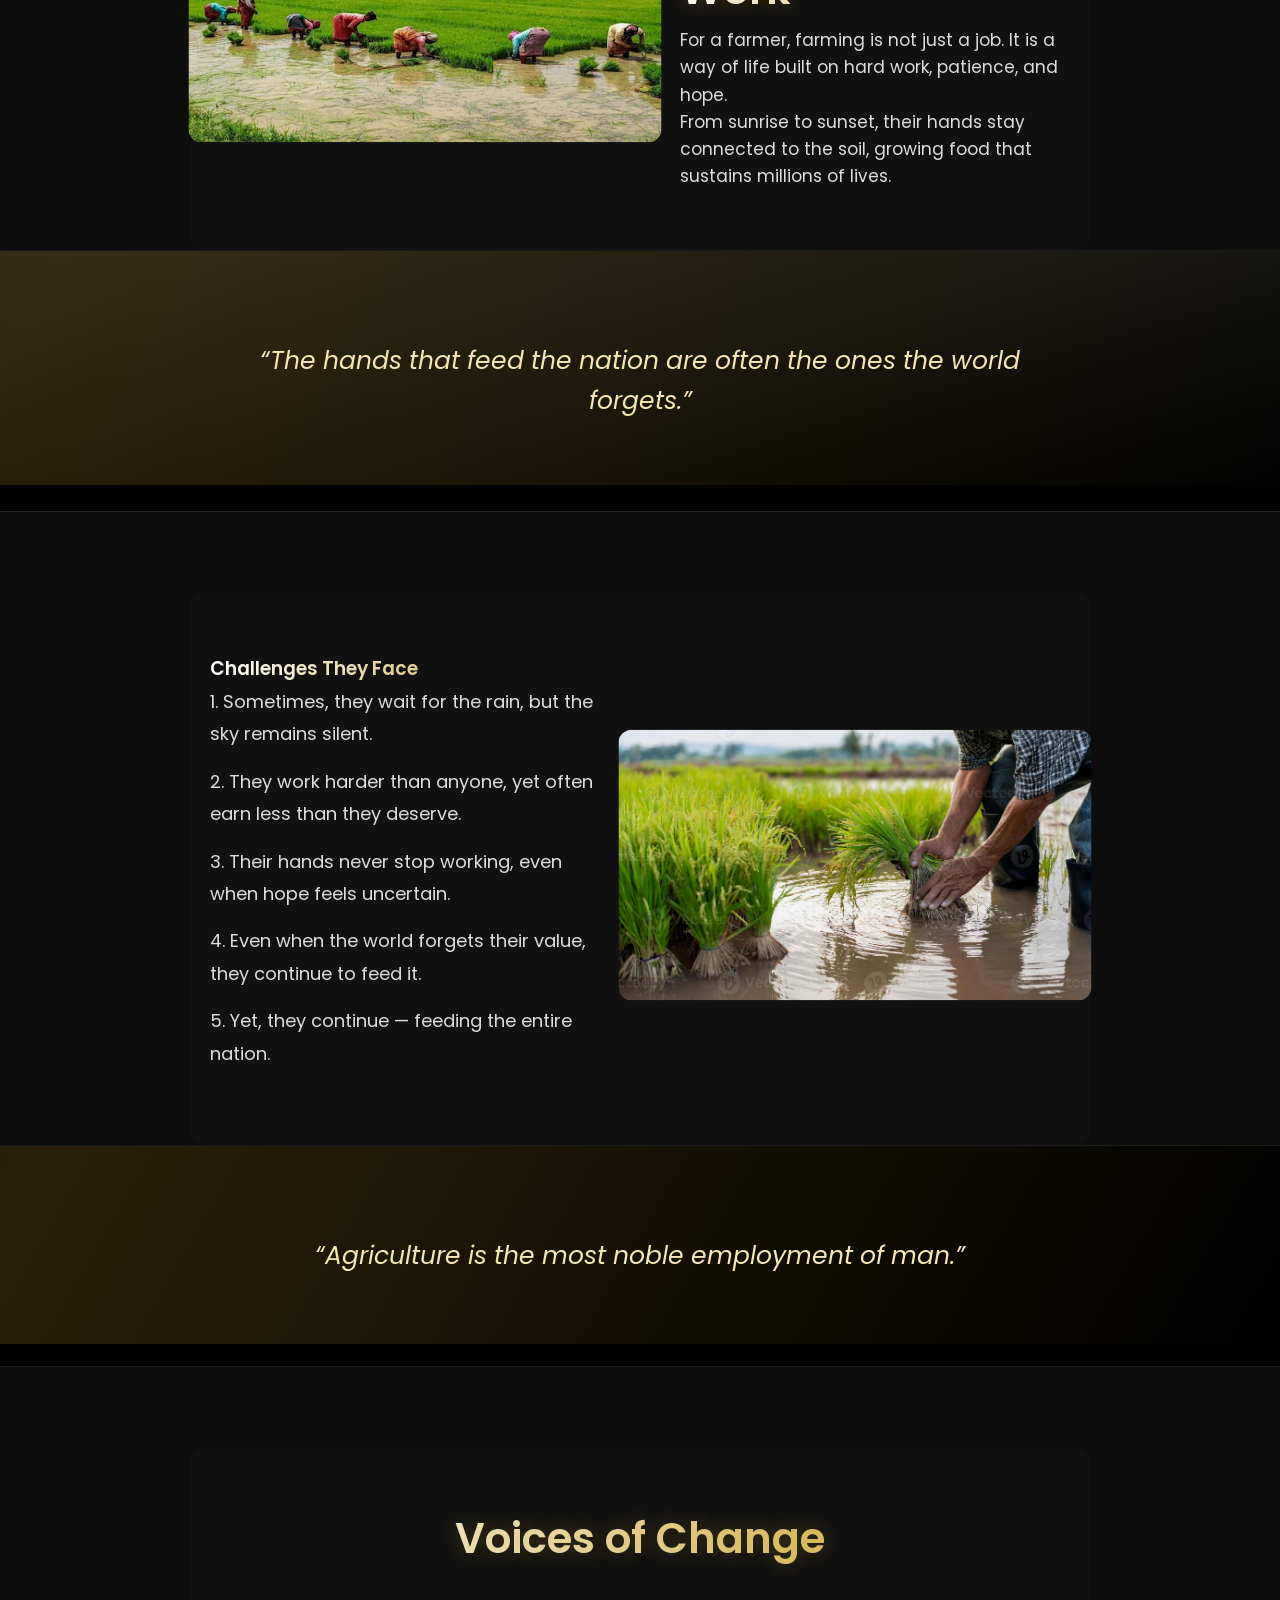
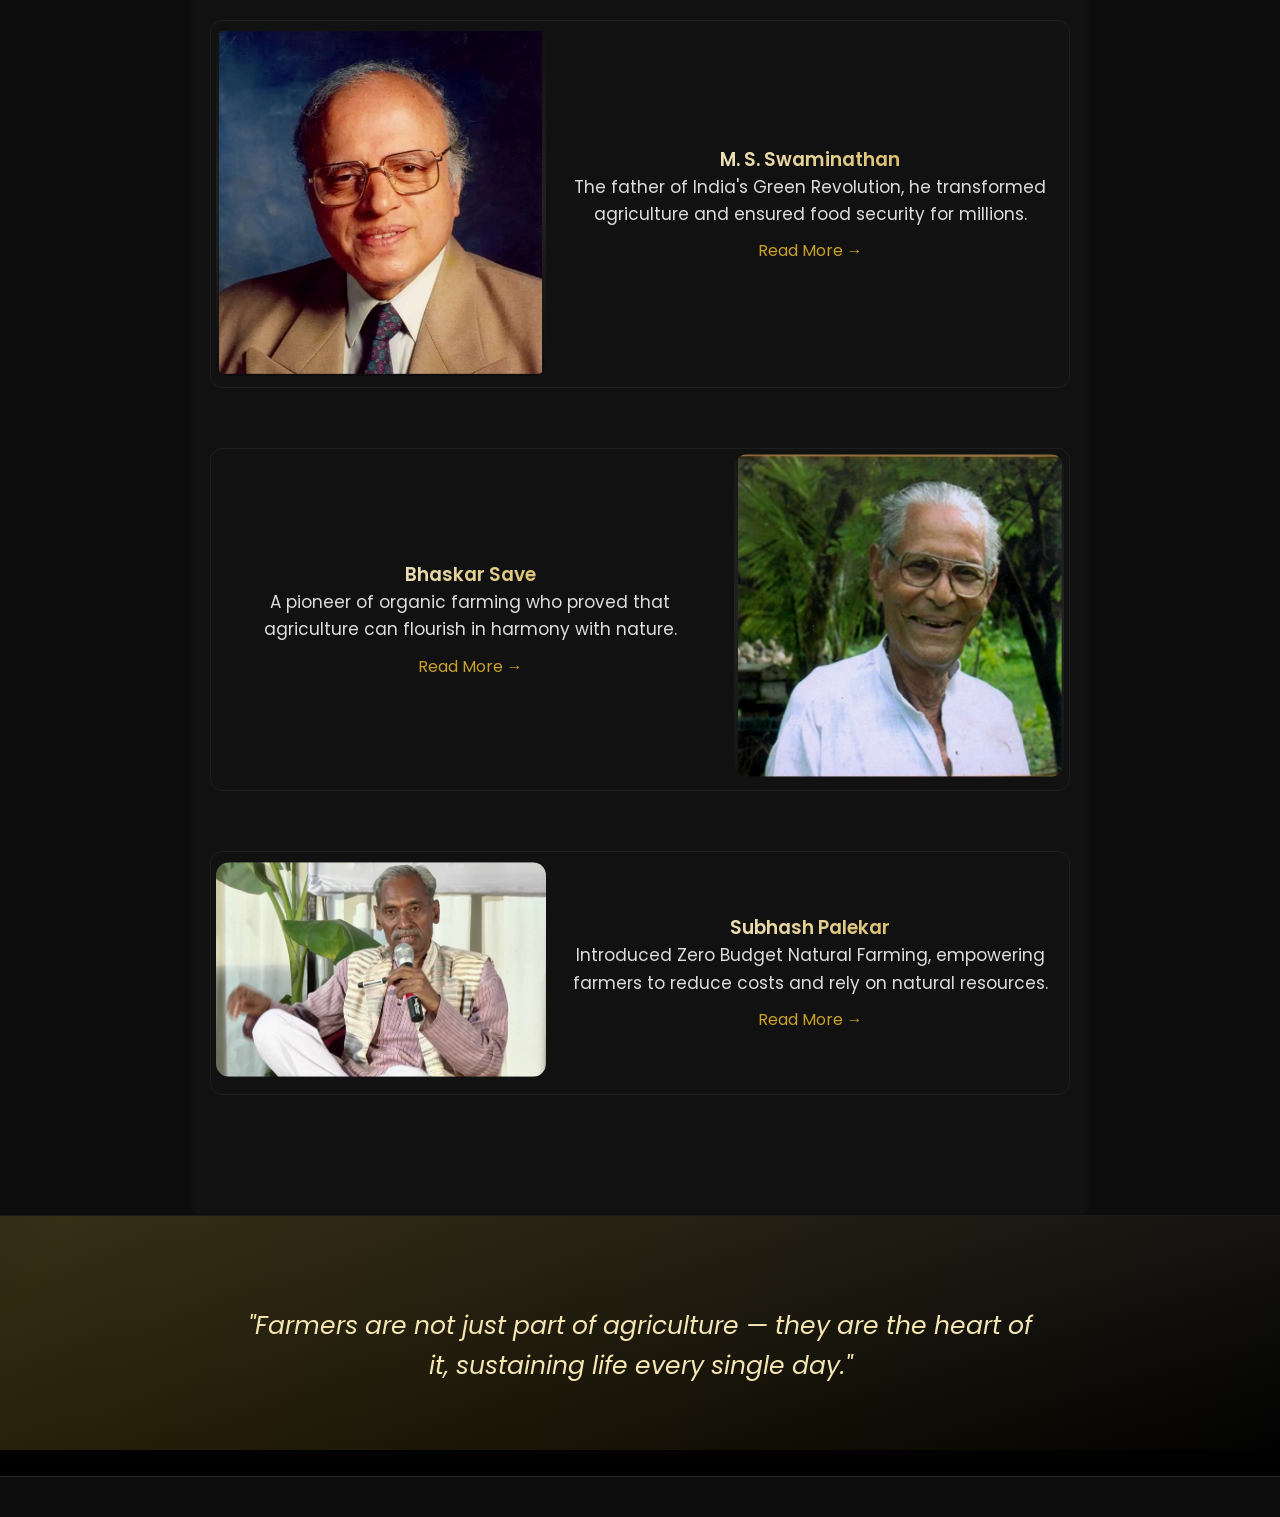
==== commit 2f75f809: "Update hands.html" ====
--- a/hands.html
+++ b/hands.html
@@ -47,7 +47,7 @@
     quietly feeding the world.
   </p>
 
-</section>
+</section> 
 <!-- BLOCK -->
 <section class="hands-block alt-layout reveal">
   <div class="hands-row ">
@@ -79,7 +79,7 @@
   </p>
 </section>
 
-<!-- CHALLENGES -->
+<!-- CHALLENGES --> 
 <section class="hands-block alt-layout reveal">
   <div class="hands-row reverse">
 
